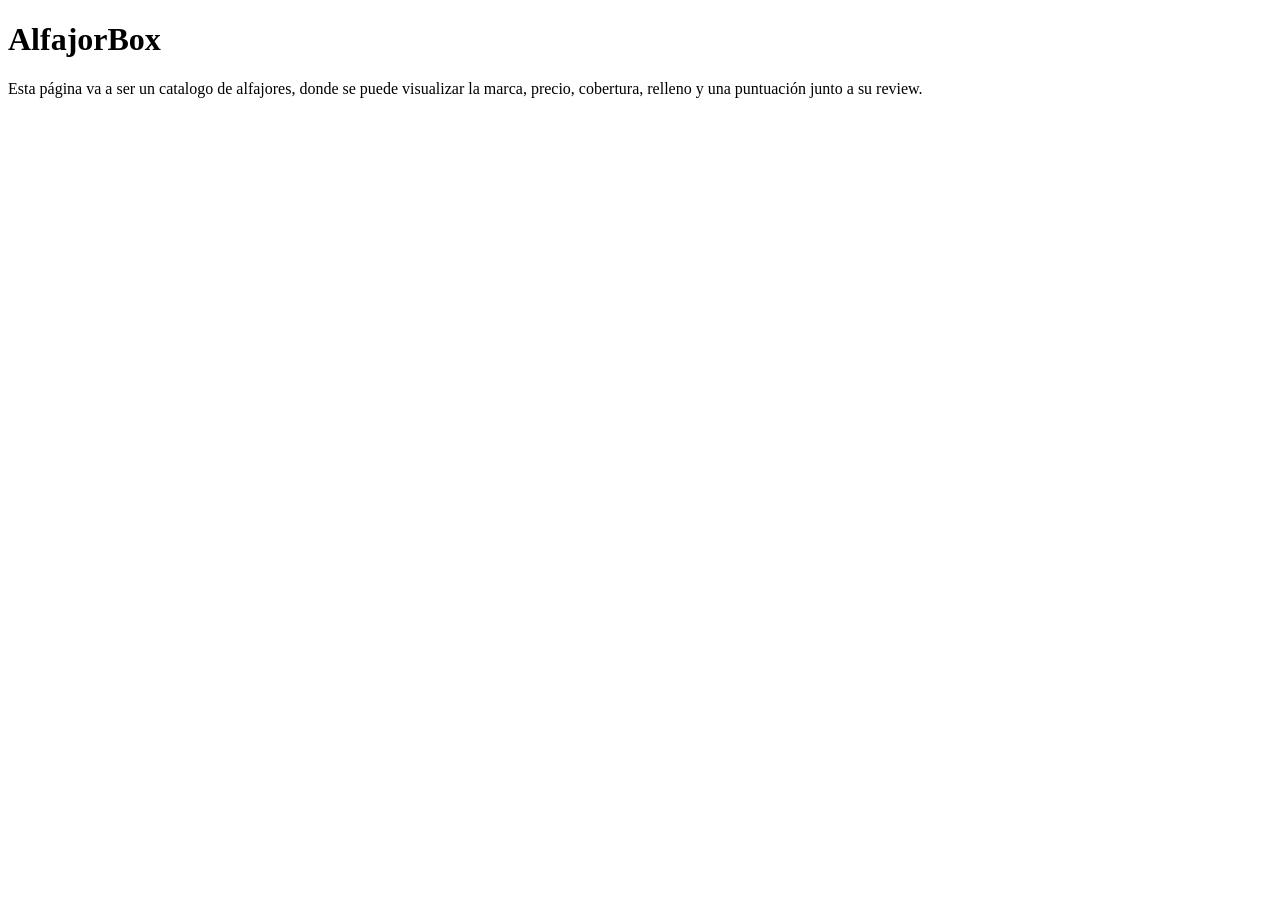
==== static/index.html @ 1a7f7991 "primer commit" ====
<!DOCTYPE html>
<html>
	<head>
	    <title>AlfajorBox</title>
		<h1>AlfajorBox</h1>
	</head>
	<body>
		<p>Esta página va a ser un catalogo de alfajores, donde se puede visualizar la marca, precio, cobertura, relleno y una puntuación junto a su review.</p>
	</body>
</html>
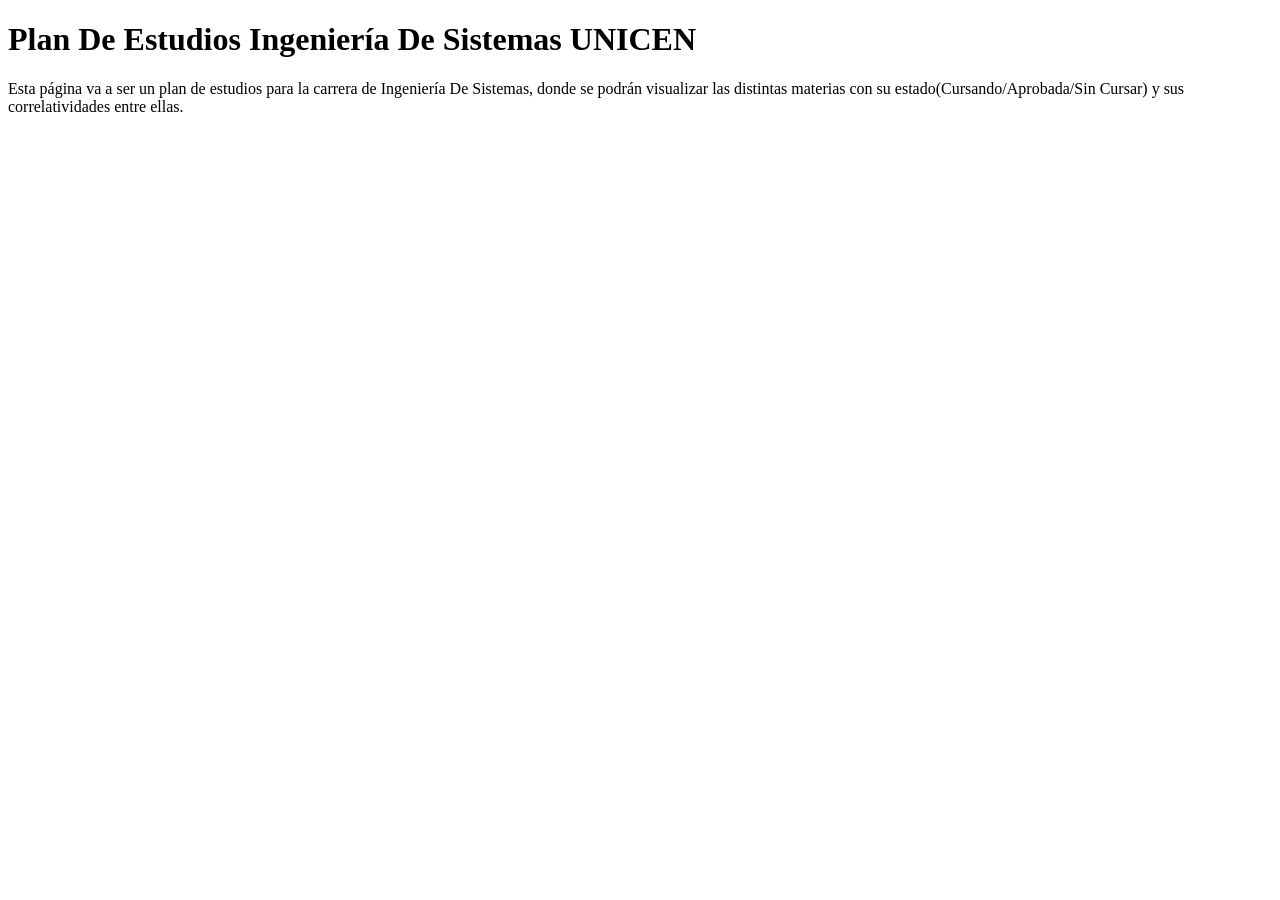
==== commit eab5da2b: "Cambio de tema, espacios del readme y corrección del <h1> en el index.html" ====
--- a/static/index.html
+++ b/static/index.html
@@ -1,10 +1,11 @@
 <!DOCTYPE html>
 <html>
 	<head>
-	    <title>AlfajorBox</title>
-		<h1>AlfajorBox</h1>
+	    <title>Plan De Estudios</title>
 	</head>
 	<body>
-		<p>Esta página va a ser un catalogo de alfajores, donde se puede visualizar la marca, precio, cobertura, relleno y una puntuación junto a su review.</p>
+		<h1>Plan De Estudios Ingeniería De Sistemas UNICEN</h1>
+		<p>Esta página va a ser un plan de estudios para la carrera de Ingeniería De Sistemas, donde se podrán visualizar las distintas materias con su estado(Cursando/Aprobada/Sin Cursar) y sus correlatividades
+		entre ellas.</p>
 	</body>
 </html>
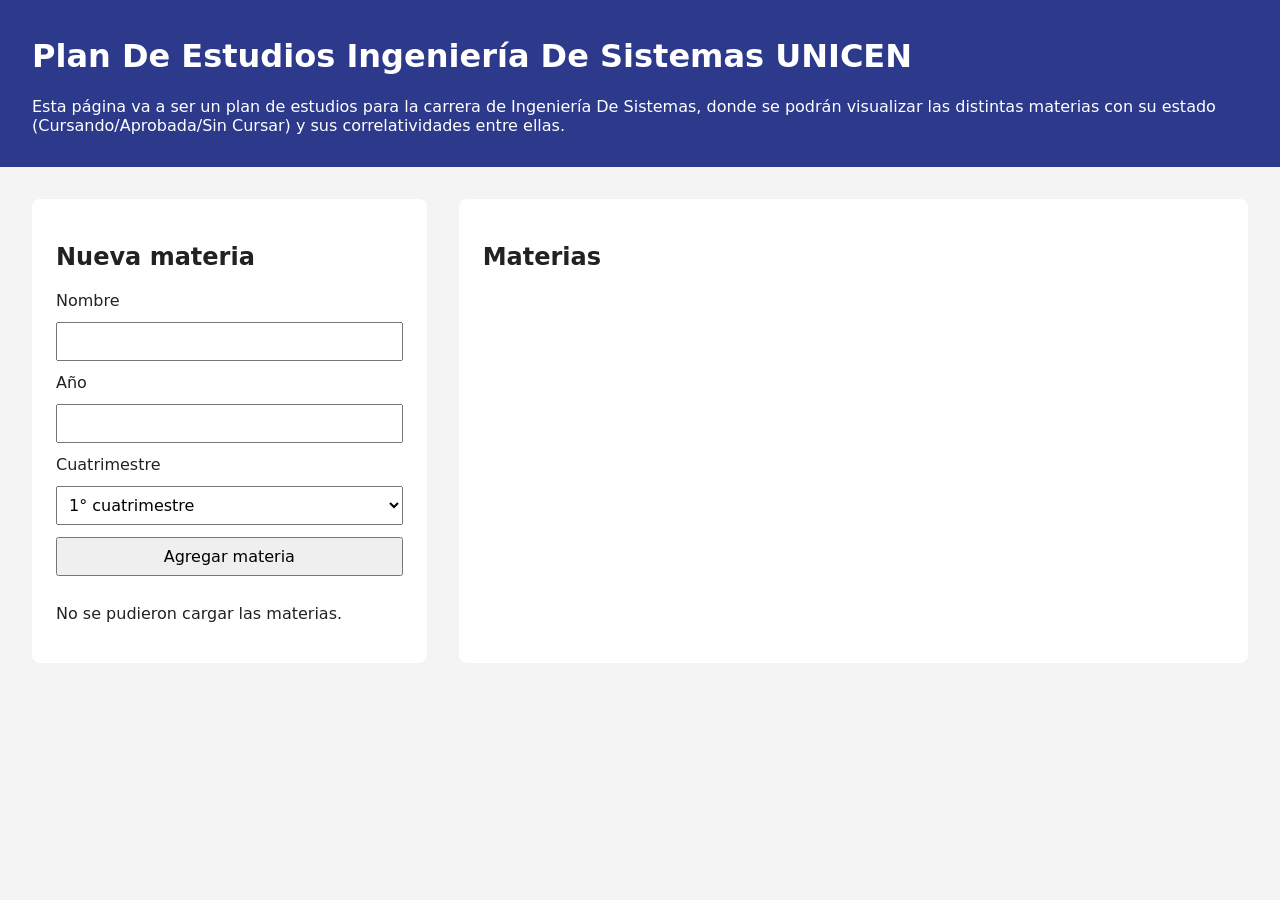
==== commit 9c5a1e2d: "Frontend de materias: listado, alta y baja con fetch + estilos" ====
--- a/static/index.html
+++ b/static/index.html
@@ -1,11 +1,43 @@
 <!DOCTYPE html>
-<html>
-	<head>
-	    <title>Plan De Estudios</title>
-	</head>
-	<body>
-		<h1>Plan De Estudios Ingeniería De Sistemas UNICEN</h1>
-		<p>Esta página va a ser un plan de estudios para la carrera de Ingeniería De Sistemas, donde se podrán visualizar las distintas materias con su estado(Cursando/Aprobada/Sin Cursar) y sus correlatividades
-		entre ellas.</p>
-	</body>
+<html lang="es">
+<head>
+    <meta charset="UTF-8">
+    <meta name="viewport" content="width=device-width, initial-scale=1.0">
+    <title>Plan De Estudios</title>
+    <link rel="stylesheet" href="styles.css">
+    <script src="app.js" defer></script>
+</head>
+<body>
+    <header>
+        <h1>Plan De Estudios Ingeniería De Sistemas UNICEN</h1>
+        <p>Esta página va a ser un plan de estudios para la carrera de Ingeniería De Sistemas, donde se podrán visualizar las distintas materias con su estado (Cursando/Aprobada/Sin Cursar) y sus correlatividades entre ellas.</p>
+    </header>
+
+    <main>
+        <section>
+            <h2>Nueva materia</h2>
+            <form id="form-materia">
+                <label for="nombre">Nombre</label>
+                <input type="text" id="nombre" name="nombre" maxlength="100" required>
+
+                <label for="anio">Año</label>
+                <input type="number" id="anio" name="anio" min="1" max="5" required>
+
+                <label for="cuatrimestre">Cuatrimestre</label>
+                <select id="cuatrimestre" name="cuatrimestre" required>
+                    <option value="1">1° cuatrimestre</option>
+                    <option value="2">2° cuatrimestre</option>
+                </select>
+
+                <button type="submit">Agregar materia</button>
+                <p id="mensaje" aria-live="polite"></p>
+            </form>
+        </section>
+
+        <section>
+            <h2>Materias</h2>
+            <ul id="lista-materias"></ul>
+        </section>
+    </main>
+</body>
 </html>
--- a/static/styles.css
+++ b/static/styles.css
@@ -0,0 +1,72 @@
+* {
+  box-sizing: border-box;
+}
+
+body {
+  margin: 0;
+  font-family: system-ui, sans-serif;
+  background: #f4f4f5;
+  color: #222;
+}
+
+header {
+  padding: 1rem 2rem;
+  background: #2d3a8c;
+  color: white;
+}
+
+main {
+  display: grid;
+  grid-template-columns: 1fr 2fr;
+  gap: 2rem;
+  padding: 2rem;
+}
+
+section {
+  background: white;
+  padding: 1.5rem;
+  border-radius: 8px;
+}
+
+#form-materia {
+  display: flex;
+  flex-direction: column;
+  gap: 0.75rem;
+}
+
+input,
+select,
+button {
+  padding: 0.5rem;
+  font: inherit;
+}
+
+button {
+  cursor: pointer;
+}
+
+#lista-materias {
+  list-style: none;
+  padding: 0;
+}
+
+#lista-materias li {
+  display: flex;
+  justify-content: space-between;
+  align-items: center;
+  padding: 0.5rem 0;
+  border-bottom: 1px solid #ddd;
+}
+
+.btn-eliminar {
+  background: #c0392b;
+  color: white;
+  border: none;
+  border-radius: 4px;
+}
+
+@media (max-width: 700px) {
+  main {
+    grid-template-columns: 1fr;
+  }
+}
